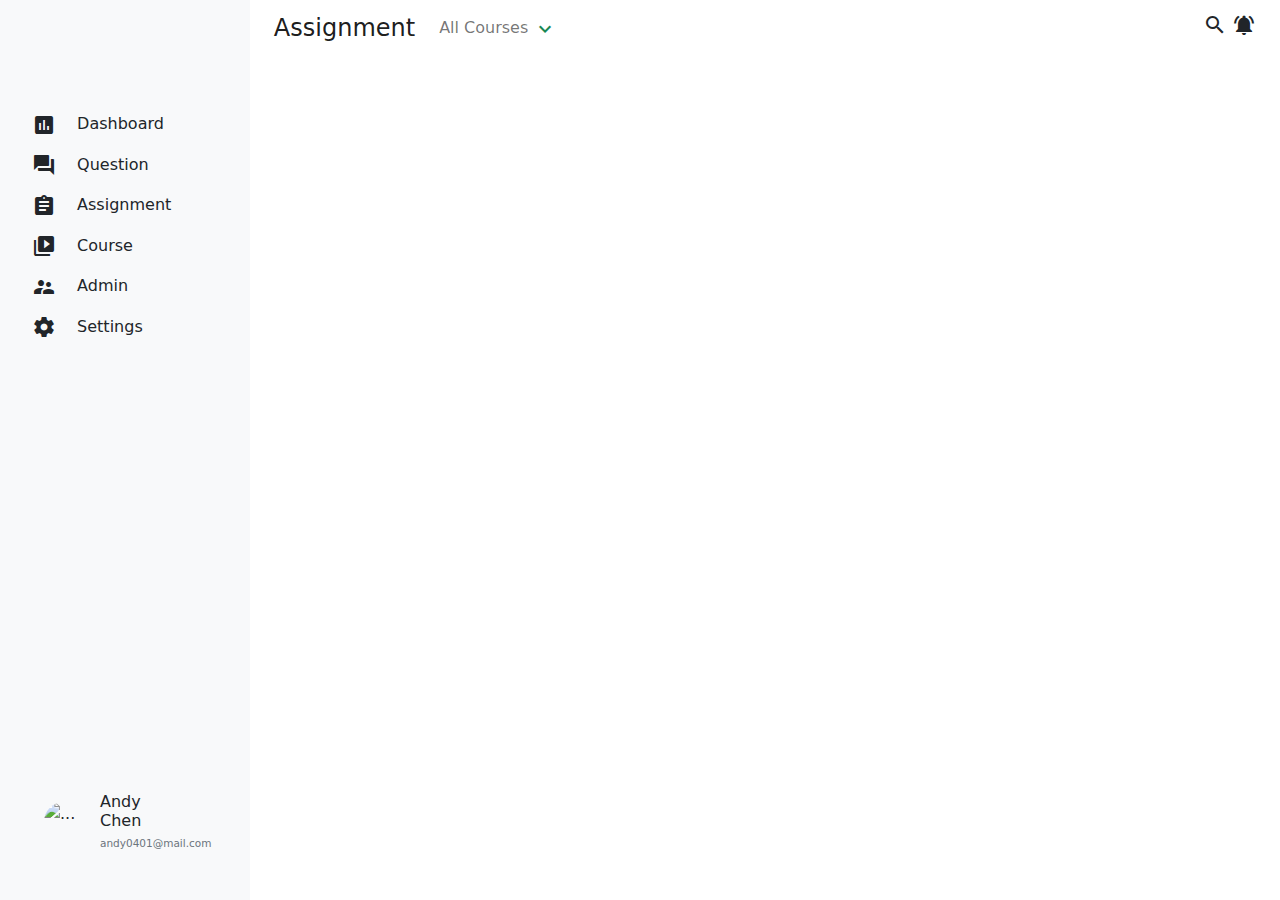
==== index.html @ e95f6f44 "Update 2021-08-10T03:17:43.450Z" ====
<!DOCTYPE html>
<html lang="en">

<head>
  <meta charset="UTF-8">
  <meta name="viewport" content="width=device-width, initial-scale=1.0">
  <meta http-equiv="X-UA-Compatible" content="ie=edge">
  <title>
    Boostrap Index
  </title>
  <link rel="stylesheet" href="https://cdnjs.cloudflare.com/ajax/libs/font-awesome/5.13.0/css/all.min.css" />
  <link href="https://fonts.googleapis.com/icon?family=Material+Icons" rel="stylesheet">
  <link rel="stylesheet" href="./assets/style/all.css">
</head>

<body>
  <div class="wrap d-flex">
    <div class="sidebar p-5 bg-light vh-100 d-flex flex-column justify-content-between">
      <div>
        <h1 class="bg bg-logo mb-5"><a href="#">ANSWER</a></h1>
        <ul class="nav flex-column">
          <li class="nav-item">
            <a class="ps-0 nav-link active" aria-current="page" href="#">
              <span class="vertical-center me-3 material-icons">assessment</span>
              Dashboard
            </a>
          </li>
          <li class="nav-item">
            <a class="ps-0 nav-link" href="#">
              <span class="vertical-center me-3 material-icons">question_answer</span>
              Question
            </a>
          </li>
          <li class="nav-item">
            <a class="ps-0 nav-link active" href="#">
              <span class="vertical-center me-3 material-icons">assignment</span>
              Assignment
            </a>
          </li>
          <li class="nav-item">
            <a class="ps-0 nav-link " href="#" tabindex="-1" aria-disabled="true">
              <span class="vertical-center me-3 material-icons">video_library</span>
              Course
            </a>
          </li>
          <li class="nav-item">
            <a class="ps-0 nav-link " href="#" tabindex="-1" aria-disabled="true">
              <span class="vertical-center me-3 material-icons">supervisor_account</span>
              Admin
            </a>
          </li>
          <li class="nav-item">
            <a class="ps-0 nav-link " href="#" tabindex="-1" aria-disabled="true">
              <span class="vertical-center me-3 material-icons">settings</span>
              Settings
            </a>
          </li>
        </ul>
      </div>
      <div class="container">
        <div class="row g-0 align-items-center">
          <div class="col-4 cover-photo">
            <img src="https://images.unsplash.com/photo-1514794749374-fb67509dbb7f?ixlib=rb-1.2.1&ixid=eyjhchbfawqiojeymdd9&auto=format&fit=crop&w=2000&q=80" alt="...">
          </div>
          <div class="col-8">
            <div class="card-body">
              <h5 class="fs-6 card-title mb-1">Andy Chen</h5>
              <p class="card-text fs-7"><small class="text-muted">andy0401@mail.com</small></p>
            </div>
          </div>
        </div>
      </div>
    </div>
      
<div class="container">
  <nav class="navbar navbar-expand-sm navbar-light ">
    <div class="container-fluid">
      <a class="navbar-brand" href="#">Assignment</a>
      <button class="navbar-toggler" type="button" data-bs-toggle="collapse" data-bs-target="#navbarSupportedContent" aria-controls="navbarSupportedContent" aria-expanded="false" aria-label="Toggle navigation">
        <span class="navbar-toggler-icon"></span>
      </button>
      <div class="collapse navbar-collapse d-flex justify-content-between" id="navbarSupportedContent">
        <ul class="navbar-nav me-auto mb-2 mb-lg-0">
          <li class="nav-item dropdown">
            
            <a class="nav-link dropdown-toggle after-none link-dark" href="#" id="navbarDropdown" role="button" data-bs-toggle="dropdown" aria-expanded="false">
              All Courses
              <span class="material-icons vertical-center text-success">
                expand_more
                </span>
            </a>
            <ul class="dropdown-menu" aria-labelledby="navbarDropdown">
              <li><a class="dropdown-item text-success" href="#">安安你好</a></li>
              <li><a class="dropdown-item text-success" href="#">薩提斯</a></li>
              <li><hr class="dropdown-divider"></li>
              <li><a class="dropdown-item text-success" href="#">上面那條線也太帥，原來可以這樣設定</a></li>
            </ul>
          </li>
        </ul>

        <div>
          <span class="material-icons">search</span>
          <span class="material-icons">notifications_active</span>
        </div>
      </div>
    </div>
  </nav>
  


</div>

  </div>

  <script src="./assets/js/vendors.js"></script>
  <script src="./assets/js/all.js"></script>
</body>

</html>
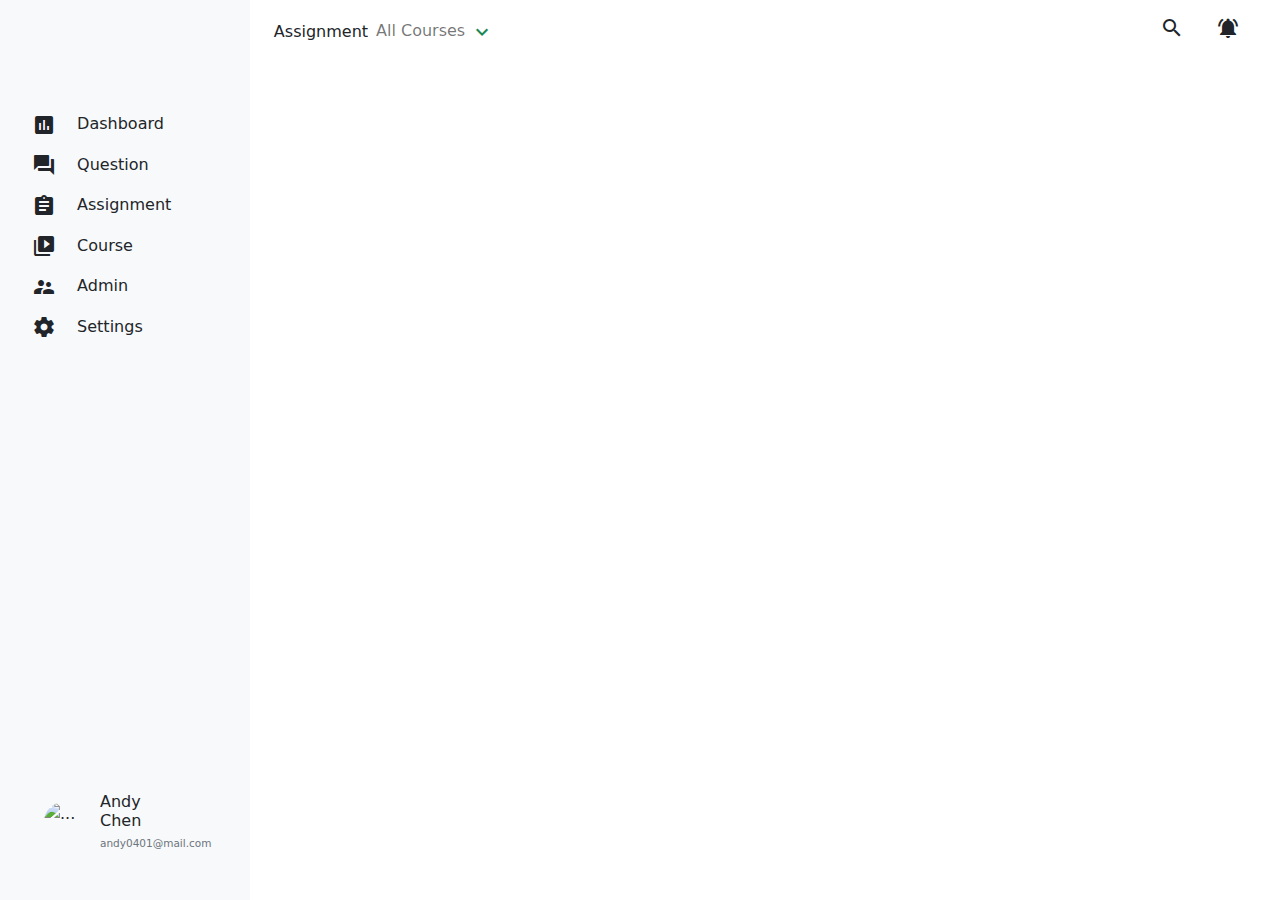
==== commit 79b83cab: "Update 2021-08-10T04:56:53.048Z" ====
--- a/index.html
+++ b/index.html
@@ -75,32 +75,37 @@
 <div class="container">
   <nav class="navbar navbar-expand-sm navbar-light ">
     <div class="container-fluid">
-      <a class="navbar-brand" href="#">Assignment</a>
+      <a class="navb｀ar-brand" href="#">Assignment</a>
       <button class="navbar-toggler" type="button" data-bs-toggle="collapse" data-bs-target="#navbarSupportedContent" aria-controls="navbarSupportedContent" aria-expanded="false" aria-label="Toggle navigation">
         <span class="navbar-toggler-icon"></span>
       </button>
-      <div class="collapse navbar-collapse d-flex justify-content-between" id="navbarSupportedContent">
-        <ul class="navbar-nav me-auto mb-2 mb-lg-0">
-          <li class="nav-item dropdown">
+      <div class="collapse navbar-collapse " id="navbarSupportedContent">
+        <div class="w-100 d-flex  justify-content-between align-items-center">
+          <ul class="navbar-nav me-auto mb-2 mb-lg-0">
+            <li class="nav-item dropdown">
+              <a class="nav-link dropdown-toggle after-none link-dark" href="#" id="navbarDropdown" role="button" data-bs-toggle="dropdown" aria-expanded="false">
+                All Courses
+                <span class="material-icons vertical-center text-success">
+                  expand_more
+                  </span>
+              </a>
+              <ul class="dropdown-menu" aria-labelledby="navbarDropdown">
+                <li><a class="dropdown-item text-success" href="#">安安你好</a></li>
+                <li><a class="dropdown-item text-success" href="#">薩提斯</a></li>
+                <li><hr class="dropdown-divider"></li>
+                <li><a class="dropdown-item text-success" href="#">上面那條線也太帥，原來可以這樣設定</a></li>
+              </ul>
+            </li>
+          </ul>
+  
+          <div>
+            <ul class="nav">
+              <li class="nav-item"><a class="nav-link" href="#"><span class="material-icons">search</span></a></li>
+              <li class="nav-item"><a class="nav-link" href="#"><span class="material-icons">notifications_active</span></a></li>
+            </ul>
             
-            <a class="nav-link dropdown-toggle after-none link-dark" href="#" id="navbarDropdown" role="button" data-bs-toggle="dropdown" aria-expanded="false">
-              All Courses
-              <span class="material-icons vertical-center text-success">
-                expand_more
-                </span>
-            </a>
-            <ul class="dropdown-menu" aria-labelledby="navbarDropdown">
-              <li><a class="dropdown-item text-success" href="#">安安你好</a></li>
-              <li><a class="dropdown-item text-success" href="#">薩提斯</a></li>
-              <li><hr class="dropdown-divider"></li>
-              <li><a class="dropdown-item text-success" href="#">上面那條線也太帥，原來可以這樣設定</a></li>
-            </ul>
-          </li>
-        </ul>
-
-        <div>
-          <span class="material-icons">search</span>
-          <span class="material-icons">notifications_active</span>
+            
+          </div>
         </div>
       </div>
     </div>
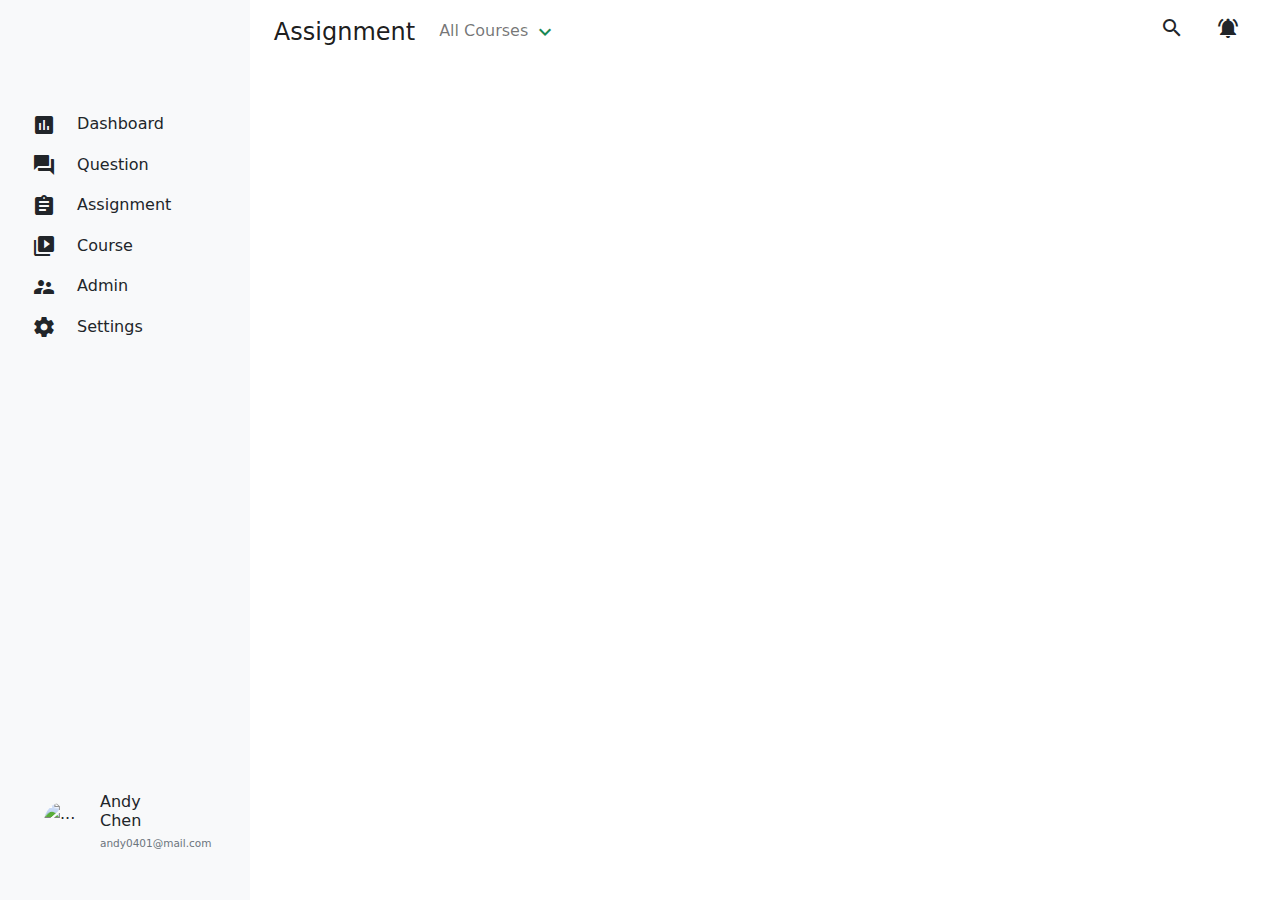
==== commit 5f90744b: "Update 2021-08-10T04:59:21.992Z" ====
--- a/index.html
+++ b/index.html
@@ -75,7 +75,7 @@
 <div class="container">
   <nav class="navbar navbar-expand-sm navbar-light ">
     <div class="container-fluid">
-      <a class="navb｀ar-brand" href="#">Assignment</a>
+      <a class="navbar-brand" href="#">Assignment</a>
       <button class="navbar-toggler" type="button" data-bs-toggle="collapse" data-bs-target="#navbarSupportedContent" aria-controls="navbarSupportedContent" aria-expanded="false" aria-label="Toggle navigation">
         <span class="navbar-toggler-icon"></span>
       </button>
